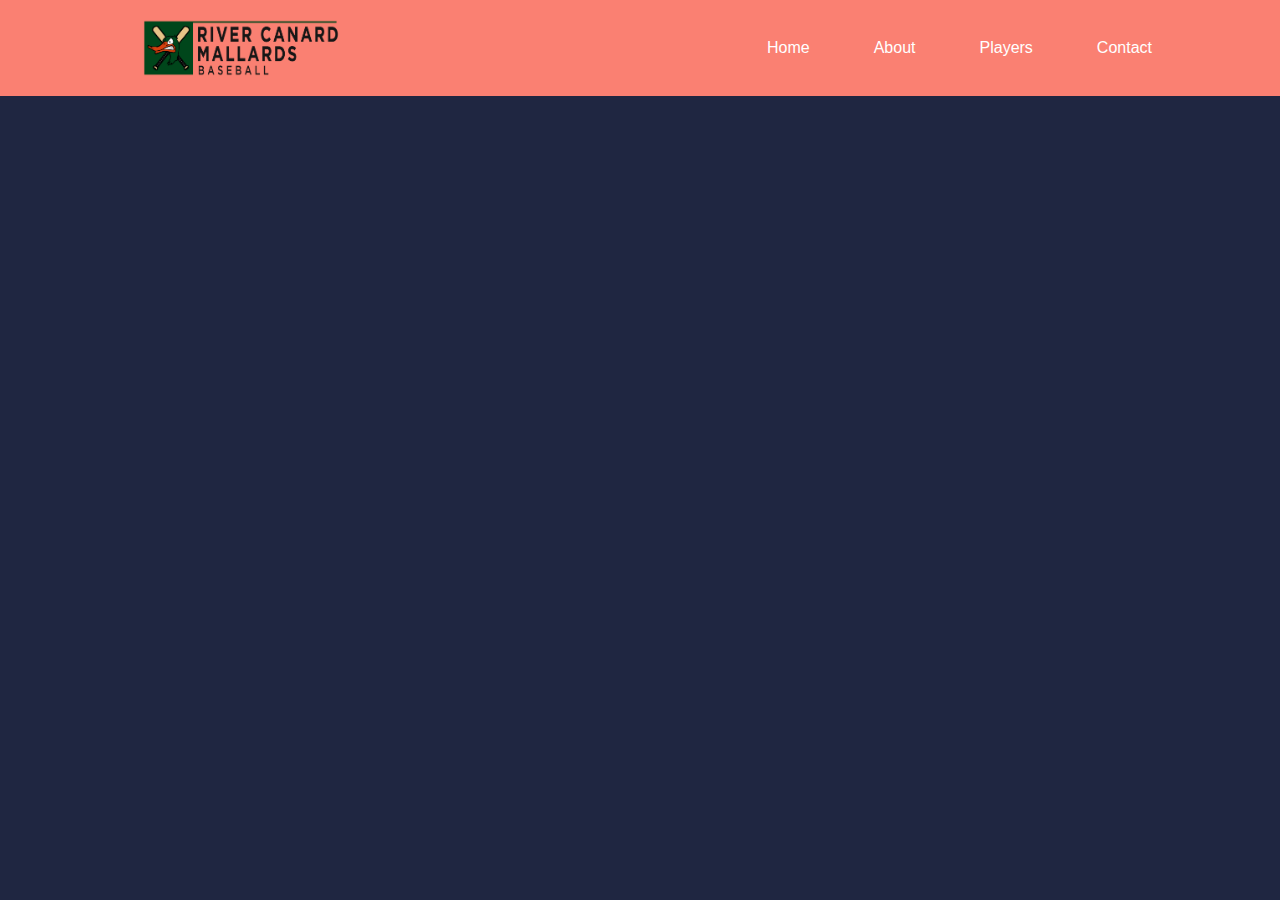
==== MallardWeb/gallery.html @ 3caaa617 "Errors made but fixed" ====
<!DOCTYPE html>
<html lang="en">
<head>
    <meta charset="UTF-8">
    <meta http-equiv="X-UA-Compatible" content="IE=edge">
    <meta name="viewport" content="width=device-width, initial-scale=1.0">
    <title>Mallards - Baseball</title>
    <!-- icons -->
    <link rel="stylesheet" href="https://unicons.iconscout.com/release/v2.1.6/css/unicons.css">
    
    
    
    <!-- swiper js 
    <link rel="stylesheet" href="https://cdn.jsdelivr.net/npm/swiper/swiper-bundle.min.css"/>

    -->



    <link rel="stylesheet" href="style.css">
    <link rel="stylesheet" href="gallery.css">

</head>
<body>
    <nav>
        <div class="container nav__container">
             <a href="home.html">
                <img src="./img/bg1.png" alt="logo image">
                
            </a>
             
                <ul class="nav__menu">
                    <li><a href="home.html">Home</a></li>
                    <li><a href="about.html">About</a></li>
                    <li><a href="player.html">Players</a></li>
                    <li><a href="contact.html">Contact</a></li>
                </ul>
                <button id="open-menu-btn"><i class="uil uil-bars"></i></button>
                <button id="close-menu-btn"><i class="uil uil-multiply"></i></button>
        </div>
    </nav>

    <div>

<img class="image" data-index="0" data-status="inactive" src="./img/gallery1.jpg" />
<img class="image" data-index="1" data-status="inactive" src="./img/gallery2.jpg" />
<img class="image" data-index="2" data-status="inactive" src="./img/bg2.JPG" />
<img class="image" data-index="3" data-status="inactive" src="./img/bg3.jpg" />
<img class="image" data-index="4" data-status="inactive" src="./img/event1.jpg" />
<img class="image" data-index="5" data-status="inactive" src="./img/gallery3.jpg" />
<img class="image" data-index="6" data-status="inactive" src="./img/field1.webp" />
<img class="image" data-index="7" data-status="inactive" src="./img/header1.jpg" />
<img class="image" data-index="8" data-status="inactive" src="./img/header1.webp" />
<img class="image" data-index="9" data-status="inactive" src="./img/gallery2.jpg" />
    </div>


    <script src="main.js"></script>

</body>
</html>
---- MallardWeb/style.css ----
* {
    margin: 0;
    padding: 0;
    border: 0;
    outline: 0;
    text-decoration: none;
    list-style: none;
    box-sizing: border-box;
}

:root {
    --color-primary: #6c63ff;
    --color-success: #00bf8e;
    --color-warning: #f7c94b;
    --color-danger: #f75842;
    --color-danger-variant: rgba(247, 88, 66, 0.4);
    --color-white: #fff;
    --color-light: rgba(255, 255, 255, 0.7);
    --color-black: black;
    --color-bg: #1f2641;
    --color-bg1: #2e3267;
    --color-bg2: #424890;

    --container-width-lg: 80%;
    --container-width-md: 90%;
    --container-width-sm: 94%;

    --transition: all 400ms ease;
}

body {
    font-family: 'Poppins', sans-serif;
    line-height: 1.7;
    color: var(--color-white);
    background: var(--color-bg);
}

.container {
    width: var(--container-width-lg);
    margin: 0 auto;
}

section {
    padding: 6rem 0;
}

section h2 {
    text-align: center;
    margin-bottom: 4rem;
}

h1, h2, h3, h4, h5 {
    line-height: 1.2;
}

h1 {
    font-size: 2.4rem;
}

h2 {
    font-size: 2rem;
}

h3 {
    font-size: 1.6rem;
}

h4 {
    font-size: 1.3rem;
}

a {
    color: var(--color-white);
}

img {
    width: 100%;
    display: block;
    object-fit: cover;
}

.btn {
    display: inline-block;
    background: var(--color-white);
    color: var(--color-black);
    padding: 1rem 2rem;
    border: 1px solid transparent;
    font-weight: 500;
    transition: var(--transition);
    border-radius: 50px;
    text-transform: uppercase;
    letter-spacing: 1.5px;
}

.btn:hover {
    background: transparent;
    color: var(--color-white);
    border-color: var(--color-white);
}

.btn-primary {
    background: var(--color-danger);
    color: var(--color-white);
    border-radius: 50px;
    text-transform: uppercase;
    letter-spacing: 1.5px;
}

/* == navbar == */

nav {
    background: salmon;
    width: 100vw;
    height: 6rem;
    position: fixed;
    top: 0;
    z-index: 11;
}

/* change nav style with javascript */

.window-scroll {
    background: var(--color-primary);
    box-shadow: 0 1rem 2rem rgba(0, 0, 0, 0.2);
}

.nav__container {
    height: 100%;
    display: flex;
    justify-content: space-between;
    align-items: center;
}

.nav__container img {
    width: 200px;
    margin-left: 13px;
    
}

nav button {
    display: none;
}

.nav__menu {
    display: flex;
    align-items: center;
    gap: 4rem;
    
}

.nav__menu a {
    font-size: 1rem;
    transition: var(--transition);
}

.nav__menu a:hover {
    color: var(--color-bg2);
}

/* Header */

header {
    position: relative;
    top: 5rem;
    overflow: hidden;
    height: 70vh;
    margin-bottom: 5rem;
    background-image: linear-gradient(to bottom, rgba(0, 0, 0, 0.80), rgba(0, 0, 0, 0.80)), url(img/header1.jpg);
	height: 60vh;
	width: 100%;
	background-size: cover;
	background-position: top 37% right 0;
}
header .header__img {
    border-radius: 200px;
    box-shadow: 0 3rem 3rem rgba(0, 0, 0, 0.7);
    border: 1px solid transparent;
    
    
}

header .header__img:hover {
    box-shadow: 0 3rem 3rem rgba(0, 0, 0, 0.9);
}

.header__container {
    display: grid;
    grid-template-columns: 1fr 1fr;
    align-items: center;
    gap: 5rem;
    height: 100%;
}

.header__left p{
    margin: 1rem 0 2.4rem;
}

/* categories */

.categories {
    background: var(--color-bg1);
    height: 32rem;
}

.categories h1 {
    line-height: 1;
    margin-bottom: 3rem;
}

.categories__container {
    display: grid;
    grid-template-columns: 40% 60%;
}

.categories__left {
    margin-right: 4rem;
}

.categories__left p {
    margin: 1rem 0 3rem;
}

.categories__right {
    display: grid;
    grid-template-columns: repeat(3, 1fr);
    gap: 1.2rem;
}

.category {
    background: var(--color-bg2);
    padding: 2rem;
    border-radius: 2rem;
    transition: var(--transition);
}

.category:hover {
    box-shadow: 0 3rem 3rem rgba(0, 0, 0, 0.3);
    z-index: 1;
}

.category:nth-child(2) .category__icon{
    background: var(--color-danger);
}
.category:nth-child(3) .category__icon{
    background: var(--color-success);
}
.category:nth-child(4) .category__icon{
    background: var(--color-warning);
}
.category:nth-child(5) .category__icon{
    background: var(--color-success);
}



.category__icon {
    background: var(--color-primary);
    padding: 0.7rem;
    border-radius: 0.9rem;
}

.category h5 {
    margin: 2rem 0 1rem;
}

.category p {
    font-size: 0.85rem;
}

/*  Events courses */

.courses {
    margin-top: 10rem;
}

.courses__container {
    display: grid;
    grid-template-columns: repeat(3, 1fr);
    gap: 2rem;
}

.course {
    background: var(--color-bg1);
    text-align: center;
    border: 1px solid transparent;
    transition: var(--transition);
}

.course:hover {
    background: transparent;
    border-color: var(--color-primary);
}

.course__info {
    padding: 2rem;
}

.course__info p {
    margin: 1.2rem 0 2rem;
    font-size: 0.9rem;
}

/* faqs */

.faqs {
    background: var(--color-bg1);
    box-shadow: inset 0 0 3rem rgba(0, 0, 0, 0.5);
}

.faqs__container {
    display: grid;
    grid-template-columns: 1fr 1fr;
    gap: 1rem;
}

.faq {
    padding: 2rem;
    display: flex;
    align-items: center;
    gap: 1.4rem;
    height: fit-content;
    background: var(--color-primary);
    cursor: pointer;
}

.faq h4 {
    font-size: 1rem;
    line-height: 2.2;
}

.faq__icon {
    align-self: flex-start;
    font-size: 1.2rem;
}

.faq p {
    margin-top: 0.8rem;
    display: none;
}

.faq.open p {
    display: block;
}

/* testimon */
.testimonials__container {
    overflow-x: hidden;
    position: relative;
    margin-bottom: 5rem;
}

.testimonial {
    padding-top: 2rem;
}

.avatar {
    width: 6rem;
    height: 6rem;
    border-radius: 50%;
    overflow: hidden;
    margin: 0 auto 1rem;
    border: 1rem solid var(--color-bg1);
}

.testimonial__info {
    text-align: center;
}

.testimonial__body {
    background: var(--color-primary);
    padding: 2rem;
    margin-top: 3rem;
    position: relative;
}

.testimonial__body::before {
    content: "";
    display: block;
    background: linear-gradient(135deg, transparent, var(--color-primary), var(--color-primary), var(--color-primary));
    width: 3rem;
    height: 3rem;
    position: absolute;
    left: 50%;
    top: -1.5rem;
    transform: rotate(45deg);
}

/* footer */

footer {
    background: var(--color-bg1);
    padding-top: 5rem;
    font-size: 0.9rem;
}

.footer__container {
    display: grid;
    grid-template-columns: repeat(4, 1fr);
    gap: 5rem;
}

.footer__container > div h4 {
    margin-bottom: 1.2rem;
}

.footer__1 p {
    margin: 0 0 2rem;
}

.footer__1 img {
    width: 60px;
    margin-left: 8px;
}

footer ul li {
    margin-bottom: 0.7rem;
}

footer ul li a:hover {
    text-decoration: underline;
}

.footer__socials {
    display: flex;
    gap: 1rem;
    font-size: 1.2rem;
    margin-top: 2rem;
}

.footer__copyright {
    text-align: center;
    margin-top: 4rem;
    padding: 1.2rem 0;
    border-top: 1px solid var(--color-bg2);
}

#bubble-wrapper {
    height: 100%;
    width: 100%;
    position: fixed;
    bottom: 0px;
    overflow: hidden;
    pointer-events: none;
}


.bubble {
    height: max(300px, 70vw);
    width: max(300px, 30vw);
    background-color: transparent;
    border-radius: 100%;
    position: absolute;
    left: 50%;
    top: 100%;
    animation: wave 5s ease-in-out infinite;
    margin-left: 900px;
}
.bubble img {
    margin-bottom: 200px;
    width: 200px;
    margin-left: 100px;
    opacity: 0.6;
}

@keyframes wave {
    from, to {
        transform: translate(-50%, 0%);
    }

    50% {
        transform: translate(-50%, -20%)
    }
}
/* media queries tablets */

@media screen and (max-width: 1024px) {
    .container {
       width: var(--container-width-md);
    }

    h1 {
        font-size: 2.2rem;
    }

    h2 {
        font-size: 1.7rem;
    }

    h3 {
        font-size: 1.4rem;
    }

    h4 {
        font-size: 1.2rem;
    }
    nav button {
        display: inline-block;
        background: transparent;
        font-size: 1.8rem;
        color: var(--color-white);
        cursor: pointer;
    }

    nav button#close-menu-btn {
        display: none;
    }

    .nav__menu {
        position: fixed;
        top: 5rem;
        right: 5%;
        height: fit-content;
        width: 18rem;
        flex-direction: column;
        gap: 0;
        display: none;
    }

    .nav__menu li {
        width: 100%;
        height: 5.8rem;
        animation: animateNavItems 400ms linear forwards;
        transform-origin: top right;
        opacity: 0;
    }

    .nav__menu li:nth-child(2) {
        animation-delay: 200ms;
    }

    .nav__menu li:nth-child(3) {
        animation-delay: 400ms;
    }

    .nav__menu li:nth-child(4) {
        animation-delay: 600ms;
    }

    @keyframes animateNavItems {
        0% {
            transform: rotateZ(-90deg) rotateX(90deg) scale(0.1);
        }
        100% {
            transform: rotateZ(0) rotateX(0) scale(1);
            opacity: 1;
        }
    }

    .nav__menu li a {
        background: var(--color-primary);
        box-shadow: -4rem 6rem 10rem rgba(0, 0, 0, 0.6);
        width: 100%;
        height: 100%;
        display: grid;
        place-items: center;
    }
    .nav__menu li a:hover {
        background: var(--color-bg2);
        color: var(--color-white);
    }

    header {
        height: 52vh;
        margin-bottom: 4rem;
    }

    .header__container {
        gap: 0;
        padding-bottom: 3rem;
    }

    .categories {
        height: auto;
    }

    .categories__container {
        grid-template-columns: 1fr;
        gap: 3rem;
    }

    .categories__left {
        margin-right: 0;
    }

    .courses {
        margin-top: 0;
    }

    .courses__container {
        grid-template-columns: 1fr 1fr;
    }

    .faqs__container {
        grid-template-columns: 1fr;
    }

    .faq {
        padding: 1.5rem;
    }

    .footer__container {
        grid-template-columns: 1fr 1fr;
    }
}


/* media queries phones */

@media screen and (max-width: 600px) {
    .container {
        width: var(--container-width-sm);
    }
    .nav__menu {
        right: 3%;
    }
    header {
        height: 100vh;
    }
    .header__container {
        grid-template-columns: 1fr;
        text-align: center;
        margin-top: 0;
    }

    .header__left p {
        margin-bottom: 1.3rem;
    }

    .categories__right {
        grid-template-columns: 1fr 1fr;
        gap: 0.7rem;
    }

    .category {
        padding: 1rem;
        border-radius: 1rem;
    }

    .category__icon {
        margin-top: 4px;
        display: inline-block;
    }

    .courses__container {
        grid-template-columns: 1fr;
    }

    .footer__container {
        grid-template-columns: 1fr;
        text-align: center; 
        gap: 2rem;
    }

    .footer__1 p {
        margin: 1rem auto;
    }

    .footer__1 img {
        margin-left: 195px;
    }

    .footer__socials {
        justify-content: center;
    }
}
---- MallardWeb/gallery.css ----
.image {
    width: 50vmin;
    position: absolute;
    transform: translate(-50%, -50%);
}

.image[data-status="inactive"] {
    display: none;
}

.image[data-status="active"] {
    display: block;
}
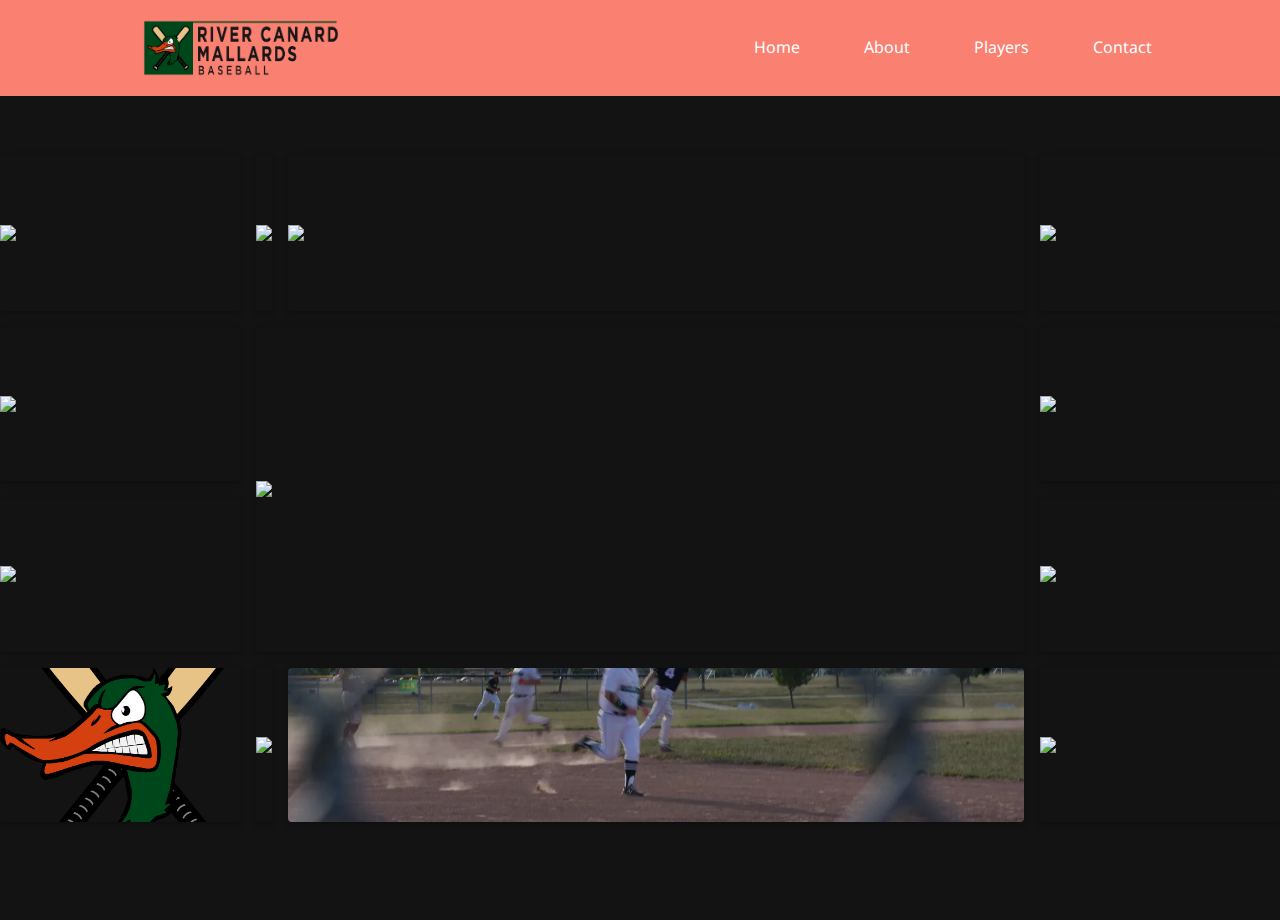
==== commit a67c71fb: "Add files via upload" ====
--- a/MallardWeb/gallery.html
+++ b/MallardWeb/gallery.html
@@ -18,7 +18,8 @@
 
 
     <link rel="stylesheet" href="style.css">
-    <link rel="stylesheet" href="gallery.css">
+    <link rel="stylesheet" href="base.css">
+	<link rel="stylesheet" href="animated-grid.css">
 
 </head>
 <body>
@@ -40,19 +41,62 @@
         </div>
     </nav>
 
-    <div>
+    <section class="animated-grid">
+      <div
+        class="card">
+           <img src="./img/gallery1.jpg">
+      </div>
+      <div
+        class="card">
+        <img src="./img/gallery11.jpg">
+       </div>
+      <div
+        class="card">
+        <img src="./img/gallery9.jpg">
+       </div>
+      <div
+        class="card">
+        <img src="./img/gallery10.jpg">
+       </div>
+      <div
+        class="card">
+        <img src="./img/gallery6.jpg">
+       </div>
+      <div
+        class="card">
+        <img src="./img/gallery7.jpg">
+       </div>
+      <div
+        class="card">
+        <img src="./img/gallery8.JPG">
+       </div>
+      <div
+        class="card">
+        <img src="./img/field1.webp">
+       </div>
+      <div
+        class="card">
+        <img src="./img/bg2.jpg">
+     </div>
+      <div
+        class="card">
+        <img src="./img/gallery5.png">
+      </div>
+      <div
+        class="card">
+        <img src="./img/gallery1.jpg">
+      </div>
+      <div
+        class="card">
+        <img src="./img/gallery2.jpg">
+      </div>
+      <div
+        class="card">
+        <img src="./img/gallery1.jpg">
+      </div>
+    </section>
 
-<img class="image" data-index="0" data-status="inactive" src="./img/gallery1.jpg" />
-<img class="image" data-index="1" data-status="inactive" src="./img/gallery2.jpg" />
-<img class="image" data-index="2" data-status="inactive" src="./img/bg2.JPG" />
-<img class="image" data-index="3" data-status="inactive" src="./img/bg3.jpg" />
-<img class="image" data-index="4" data-status="inactive" src="./img/event1.jpg" />
-<img class="image" data-index="5" data-status="inactive" src="./img/gallery3.jpg" />
-<img class="image" data-index="6" data-status="inactive" src="./img/field1.webp" />
-<img class="image" data-index="7" data-status="inactive" src="./img/header1.jpg" />
-<img class="image" data-index="8" data-status="inactive" src="./img/header1.webp" />
-<img class="image" data-index="9" data-status="inactive" src="./img/gallery2.jpg" />
-    </div>
+   
 
 
     <script src="main.js"></script>
--- a/MallardWeb/base.css
+++ b/MallardWeb/base.css
@@ -0,0 +1,33 @@
+
+@import url('https://fonts.googleapis.com/css?family=Noto+Sans&display=swap');
+
+body {
+    background: rgb(19, 19, 19);
+    color: #fff;
+    font-family: 'Noto Sans', sans-serif;
+}
+
+.card {
+    display: flex;
+    flex-direction: column;
+    justify-content: center;
+    align-items: center;
+    background: rgb(19, 19, 19);
+    font-size: 3rem;
+    color: #fff;
+    box-shadow: rgba(3, 8, 20, 0.1) 0px 0.15rem 0.5rem, rgba(2, 8, 20, 0.1) 0px 0.075rem 0.175rem;
+    height: 100%;
+    width: 100%;
+    border-radius: 4px;
+    transition: all 500ms;
+    overflow: hidden;
+  /*  background-image:url(./img/gallery1.jpg); */
+    background-size: cover;
+    background-position: center;
+    background-repeat: no-repeat;
+ }
+  
+.card:hover {
+    box-shadow: rgba(2, 8, 20, 0.1) 0px 0.35em 1.175em, rgba(2, 8, 20, 0.08) 0px 0.175em 0.5em;
+    transform: translateY(-3px) scale(1.1);
+ }
--- a/MallardWeb/animated-grid.css
+++ b/MallardWeb/animated-grid.css
@@ -0,0 +1,99 @@
+.animated-grid {
+  height: 90vh;
+  margin-bottom: 50px;
+  margin-top: 60px;
+
+  display: grid;
+  gap: 1rem;
+
+  /* Explicit grid */
+  grid-template-areas:
+    'a  b  c  d'
+    'l  🌟 🌟 e'
+    'k  🌟 🌟 f'
+    'j  i  h  g';
+
+  grid-template-rows: repeat(4, 25%);
+  grid-template-columns: 240px auto auto 240px;
+
+  --stagger-delay: 100ms;
+}
+
+@keyframes cardEntrance {
+  from {
+    opacity: 0;
+    transform: scale(0.3);
+    filter: hue-rotate(180deg);
+  }
+  to {
+    opacity: 1;
+    transform: scale(1);
+    filter: hue-rotate(0deg);
+  }
+}
+
+.card {
+  background-color: rgb(19, 19, 19);
+  animation: cardEntrance 700ms ease-out;
+  animation-fill-mode: backwards;
+ }
+ 
+
+.card:nth-child(1) {
+  grid-area: a;
+  animation-delay: calc(1 * var(--stagger-delay));
+}
+.card:nth-child(2) {
+  grid-area: b;
+  animation-delay: calc(2 * var(--stagger-delay));
+}
+.card:nth-child(3) {
+  grid-area: c;
+  animation-delay: calc(3 * var(--stagger-delay));
+}
+.card:nth-child(4) {
+  grid-area: d;
+  animation-delay: calc(4 * var(--stagger-delay));
+}
+.card:nth-child(5) {
+  grid-area: e;
+  animation-delay: calc(5 * var(--stagger-delay));
+}
+.card:nth-child(6) {
+  grid-area: f;
+  animation-delay: calc(6 * var(--stagger-delay));
+}
+.card:nth-child(7) {
+  grid-area: g;
+  animation-delay: calc(7 * var(--stagger-delay));
+}
+.card:nth-child(8) {
+  grid-area: h;
+  animation-delay: calc(8 * var(--stagger-delay));
+}
+.card:nth-child(9) {
+  grid-area: i;
+  animation-delay: calc(9 * var(--stagger-delay));
+}
+.card:nth-child(10) {
+  grid-area: j;
+  animation-delay: calc(10 * var(--stagger-delay));
+}
+.card:nth-child(11) {
+  grid-area: k;
+  animation-delay: calc(11 * var(--stagger-delay));
+}
+.card:nth-child(12) {
+  grid-area: l;
+  animation-delay: calc(12 * var(--stagger-delay));
+}
+.card:last-child {
+  grid-area: 🌟;
+  animation-delay: calc(13 * var(--stagger-delay));
+}
+
+@media screen and (max-width: 600px) {
+  .card:last-child {
+    grid-area: g;
+  }
+}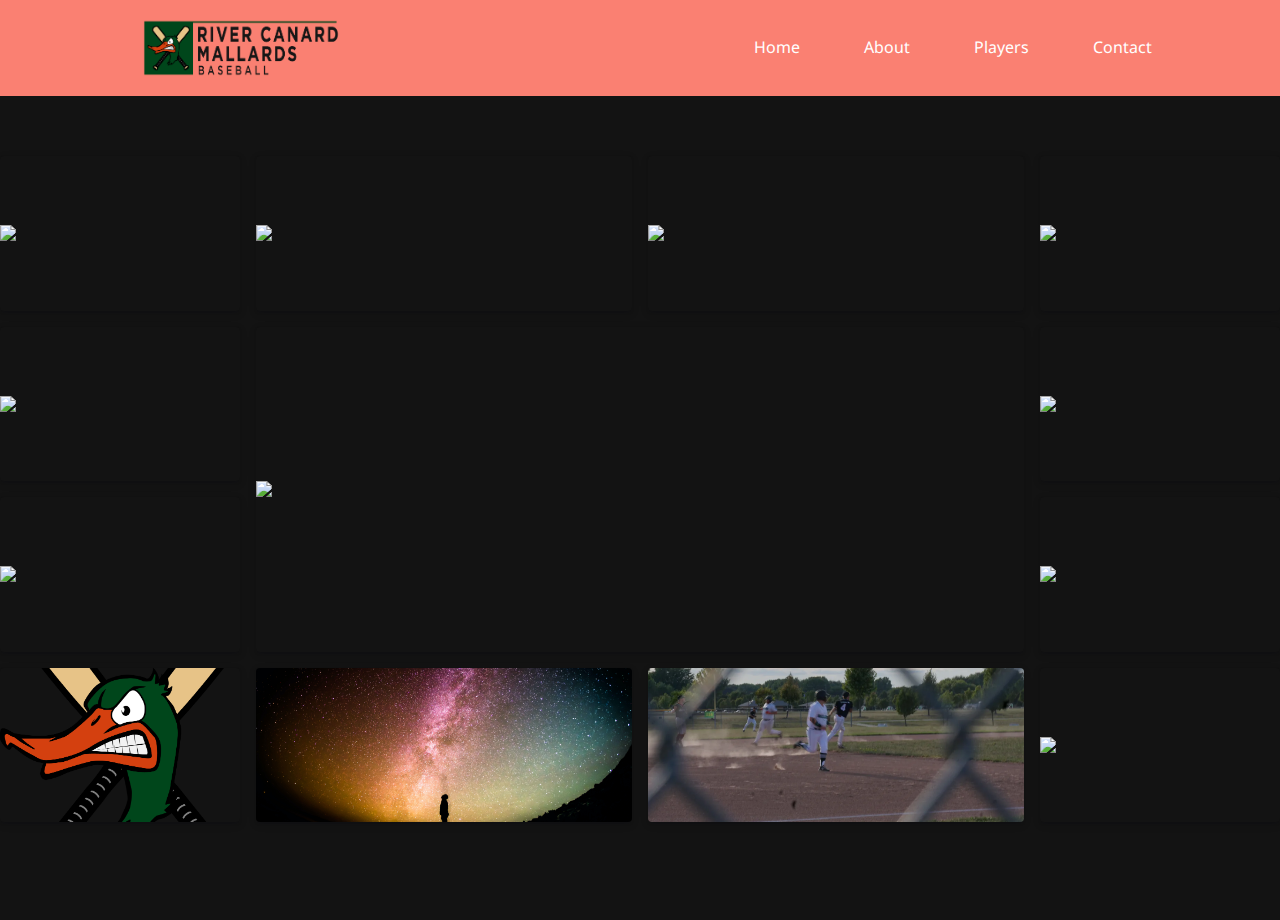
==== commit d287bbff: "Add files via upload" ====
--- a/MallardWeb/gallery.html
+++ b/MallardWeb/gallery.html
@@ -76,7 +76,7 @@
        </div>
       <div
         class="card">
-        <img src="./img/bg2.jpg">
+        <img src="./img/bg3.jpg">
      </div>
       <div
         class="card">
